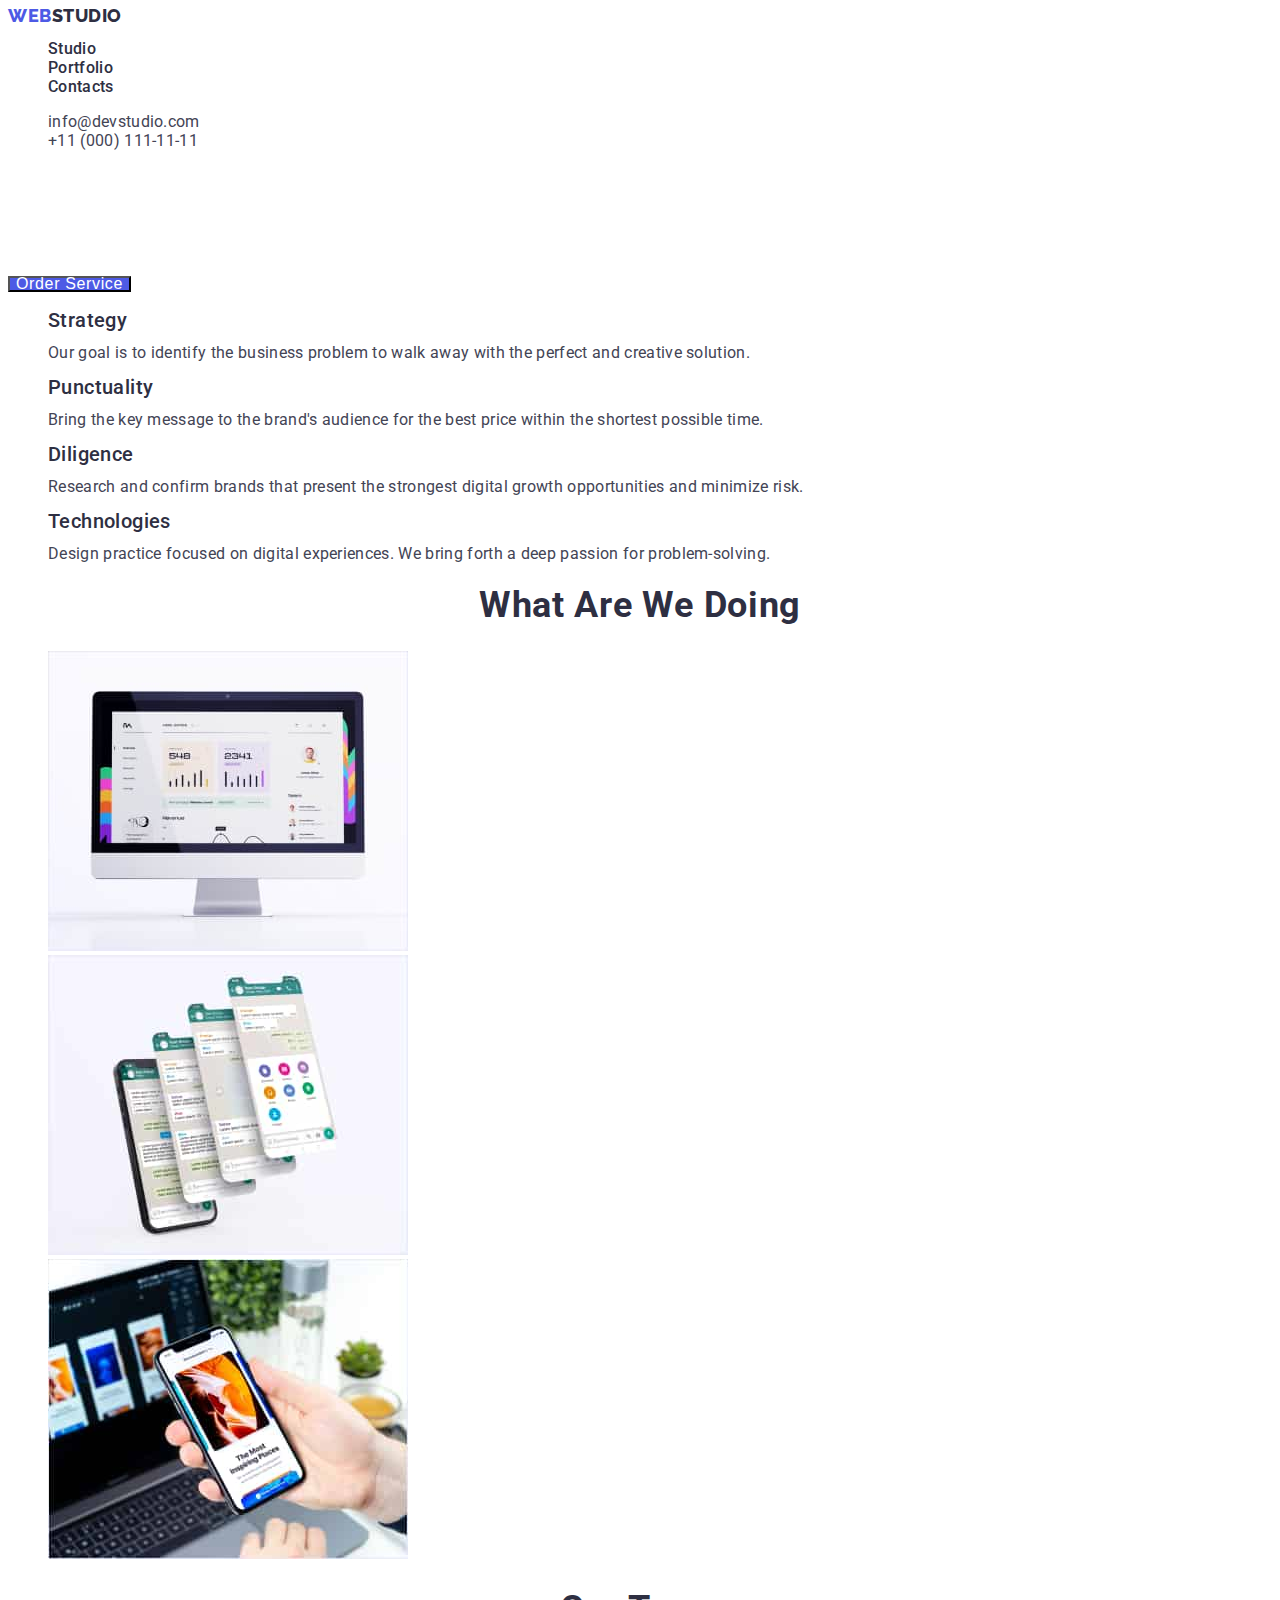
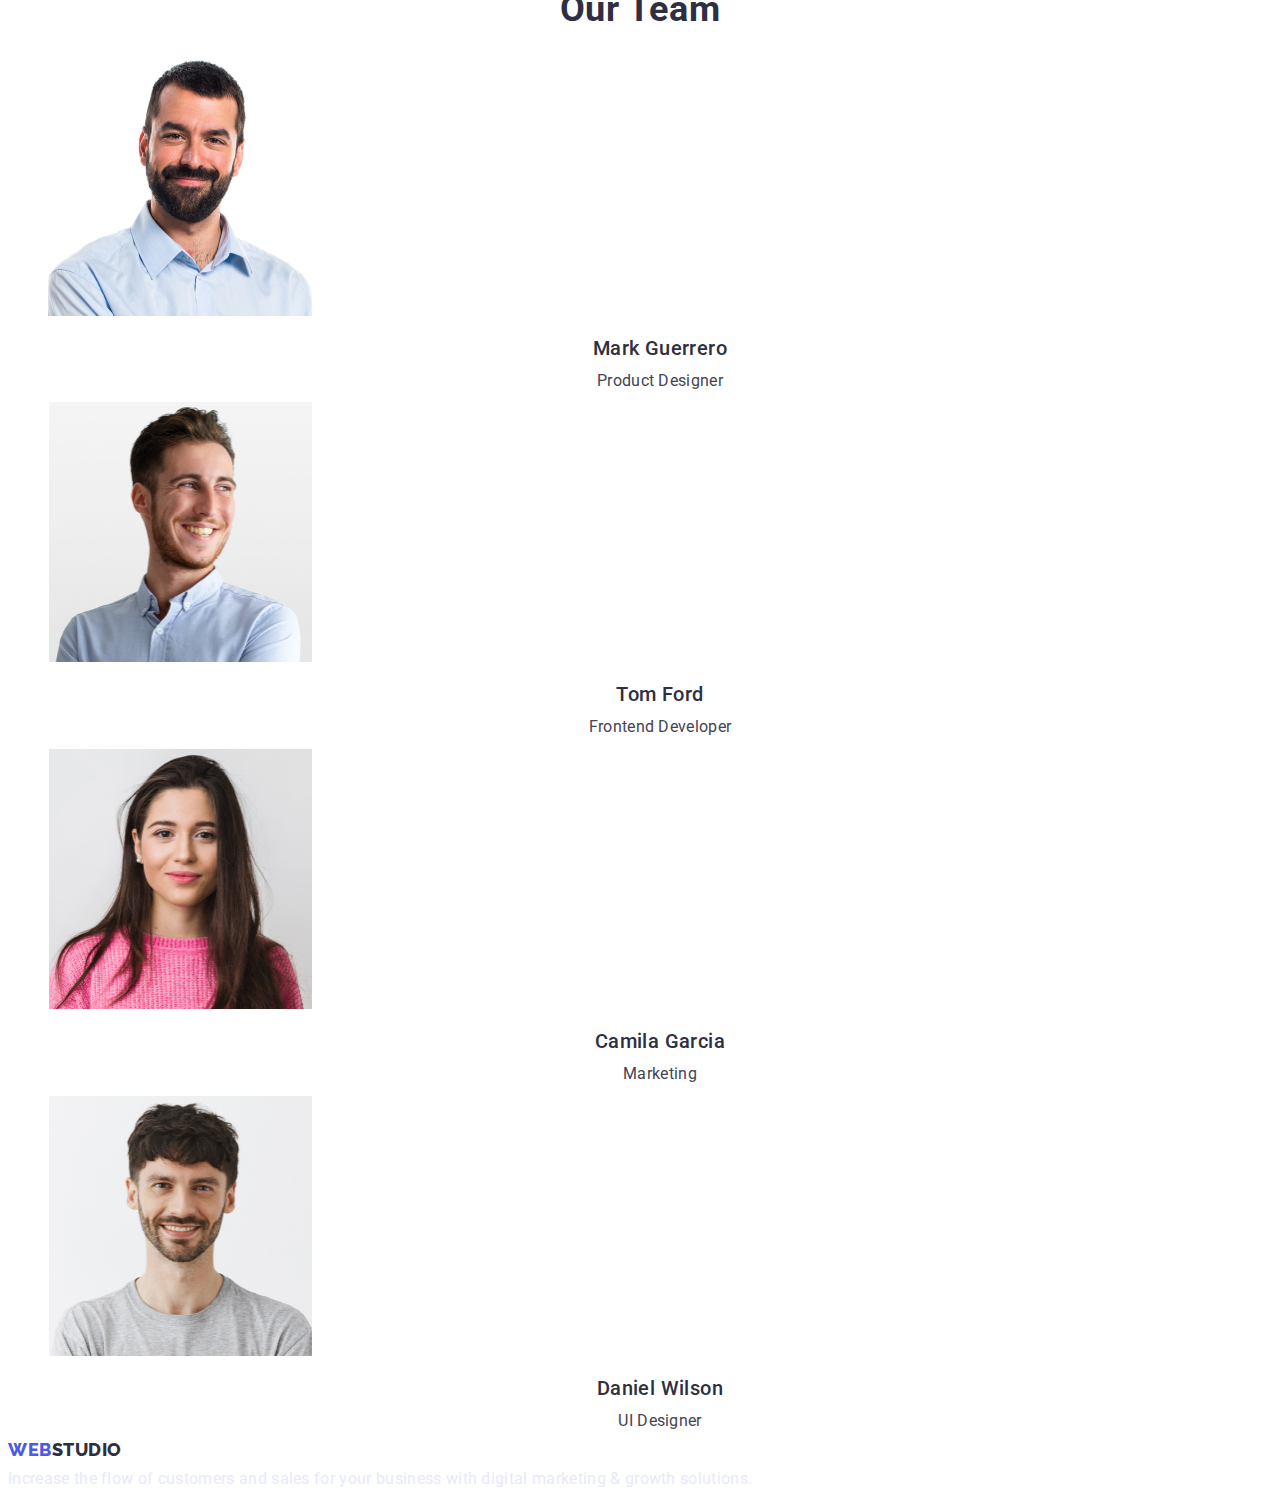
==== index.html @ 31969231 "Update index.html" ====
<!DOCTYPE html>
<html lang="en">

<head>
    <meta charset="UTF-8">
    <meta http-equiv="X-UA-Compatible" content="IE=edge">
    <meta name="viewport" content="width=device-width, initial-scale=1.0">
    <title>Studio</title>
    <link rel="stylesheet" href="./css/style.css">
    <link rel="preconnect" href="https://fonts.googleapis.com">
<link rel="preconnect" href="https://fonts.gstatic.com" crossorigin>
<link href="https://fonts.googleapis.com/css2?family=Raleway:wght@800&family=Roboto:wght@400;500;700;900&display=swap" rel="stylesheet">
       
</head>

<body>
    <!-- HEADER -->
    <header class="page-header">
        <!-- Navigation -->
        <nav class="navigation">
            <a class="link logotype" href="./index.html">Web<span class="logotype-item">Studio</span></a>
            <ul class="menu list">
                <li class="menu-item"><a class="link menu-link" href="">Studio</a></li>
                <li class="menu-item"><a class="link menu-link" href="./portfolio.hmtl">Portfolio</a></li>
                <li class="menu-item"><a class="link menu-link" href="">Contacts</a></li>
            </ul>
        </nav>
        <!-- Address -->
        <address>
            <ul class="list">
                <li><a class="link mail-post" href="mailto:info@devstudio.com">info@devstudio.com</a></li>
                <li><a class="link phone-number" href="tel:+110001111111">+11 (000) 111-11-11</a></li>
            </ul>
        </address>
    </header>
    <!-- main -->
    <main>
        <!-- Section 1 -->
        <section class="hero">
            <h1 class="hero-title">Effective Solutions for Your Business
            </h1>
            <button class="button" type="button">Order Service</button>
        </section>
        <!-- Section 2 -->
        <section>
            <h2></h2>
            <ul class="list">
                <li>
                    <h3 class="title-item">Strategy</h3>
                    <p class="suptitle">Our goal is to identify the business problem to walk away with the perfect and
                        creative solution.
                    </p>
                </li>
                <li>
                    <h3 class="title-item">Punctuality</h3>
                    <p class="suptitle">
                        Bring the key message to the brand's audience for the best price within the shortest possible
                        time. </p>
                </li>
                <li>
                    <h3 class="title-item">Diligence</h3>
                    <p class="suptitle"> Research and confirm brands that present the strongest digital growth
                        opportunities and minimize
                        risk.
                    </p>
                </li>
                <li>
                    <h3 class="title-item">Technologies</h3>
                    <p class="suptitle"> Design practice focused on digital experiences. We bring forth a deep passion
                        for
                        problem-solving.
                    </p>
                </li>
            </ul>
        </section>
        <!-- Section 3 -->
        <section>
            <h2 class="title">What are we doing</h2>
            <ul class="list">
                <li> <img src="./images/img-1.jpg" alt="monitor" width="360" height="300"></li>
                <li> <img src="./images/img-2.jpg" alt="tabs" width="360" height="300"></li>
                <li> <img src="./images/img-3.jpg" alt="phone" width="360" height="300"></li>
            </ul>
        </section>
        <!-- section 4 -->
        <section>
            <h2 class="title">Our Team</h2>
            <ul class="list">
                <li> <img src="./images/Team-Card-1.jpg" alt="Mark Guerrero Product designer" width="264" height="260">
                    <h3 class="title-name">Mark Guerrero</h3>
                    <p class="position">Product Designer</p>
                </li>
                <li> <img src="./images/Team-Card-2.jpg" alt="Tom Ford Frontend Developer" width="264" height="260">
                    <h3 class="title-name">Tom Ford</h3>
                    <p class="position">Frontend Developer</p>
                </li>
                <li> <img src="./images/Team-Card-3.jpg" alt="Camila Garcia Marketing " width="264" height="260">
                    <h3 class="title-name">Camila Garcia</h3>
                    <p class="position">Marketing</p>
                </li>
                <li> <img src="./images/Team-Card-4.jpg" alt="Daniel Wilson UI Design" width="264" height="260">
                    <h3 class="title-name">Daniel Wilson</h3>
                    <p class="position">UI Designer</p>
                </li>
            </ul>
        </section>
    </main>
    <!-- footer -->
    <footer>
        <a class="link logotype" href="./index.html">Web<span class="logotype-item">Studio</span></a>
        <p class="footer-subtitle">Increase the flow of customers and sales for your business with digital marketing &
            growth solutions.
        </p>
    </footer>
</body>

</html>
---- css/style.css ----
.list {
  list-style: none;
}
.link {
  text-decoration: none;
}
body {
  font-family: "Roboto", sans-serif;
  color: #2e2f42;
}
.logotype-item {
  color: #2e2f42;
}
.logotype {
  cursor: pointer;
  color: #4d5ae5;
  font-family: "Raleway";
  font-style: normal;
  font-weight: 800;
  font-size: 18px;
  line-height: 0.85;
  display: flex;
  align-items: center;
  letter-spacing: 0.03em;
  text-transform: uppercase;
}
.logotype:hover,
.logotype:focus {
  color: #404bbf;
}
.menu-link:hover {
  color: #404bbf;
}
.menu-link {
  font-style: normal;
  font-weight: 500;
  font-size: 16px;
  line-height: 0.67;
  letter-spacing: 0.02em;
  color: #2e2f42;
}
.phone-number {
  font-style: normal;
  font-weight: 400;
  font-size: 16px;
  line-height: 0.67;
  letter-spacing: 0.02em;
  color: #434455;
}
.mail-post:hover {
  color: #404bbf;
}
.mail-post {
  font-style: normal;
  font-weight: 400;
  font-size: 16px;
  line-height: 0.67;
  letter-spacing: 0.02em;
  color: #434455;
}
.button {
  cursor: pointer;

  font-style: normal;
  font-weight: 500;
  font-size: 16px;
  line-height: 0.67;
  display: flex;
  align-items: center;
  letter-spacing: 0.04em;
  color: #ffffff;
  background: #4d5ae5;
}
.button-filters{
  cursor: pointer;
  font-style: normal;
font-weight: 500;
font-size: 16px;
line-height: 0.67;
align-items: center;
text-align: center;
letter-spacing: 0.04em;
background: #F4F4FD;
color: #4D5AE5;
}
.button-filters:hover{
  color: #F4F4FD;
  background: #404bbf;
}
.button:hover {
  background: #404bbf;
}
.hero-title {
  font-style: normal;
  font-weight: 700;
  font-size: 56px;
  line-height: 0.9;
  text-align: center;
  letter-spacing: 0.02em;
  color: #ffffff;
}
.title {
  font-style: normal;
  font-weight: 700;
  font-size: 36px;
  line-height: 0.9;
  text-align: center;
  letter-spacing: 0.02em;
  text-transform: capitalize;
}
.suptitle {
  font-style: normal;
  font-weight: 400;
  font-size: 16px;
  line-height: 0.67;
  letter-spacing: 0.02em;
  color: #434455;
}
.title-item {
  font-style: normal;
  font-weight: 500;
  font-size: 20px;
  line-height: 0.8;
  letter-spacing: 0.02em;
}
.footer-subtitle {
  font-style: normal;
  font-weight: 400;
  font-size: 16px;
  line-height: 0.67;
  letter-spacing: 0.02em;
  color: #e7e9fc;
}
.title-name {
  font-style: normal;
  font-weight: 500;
  font-size: 20px;
  line-height: 0.8;
  text-align: center;
  letter-spacing: 0.02em;
}
.position {
  font-style: normal;
  font-weight: 400;
  font-size: 16px;
  line-height: 0.67;
  text-align: center;
  letter-spacing: 0.02em;
  color: #434455;
}
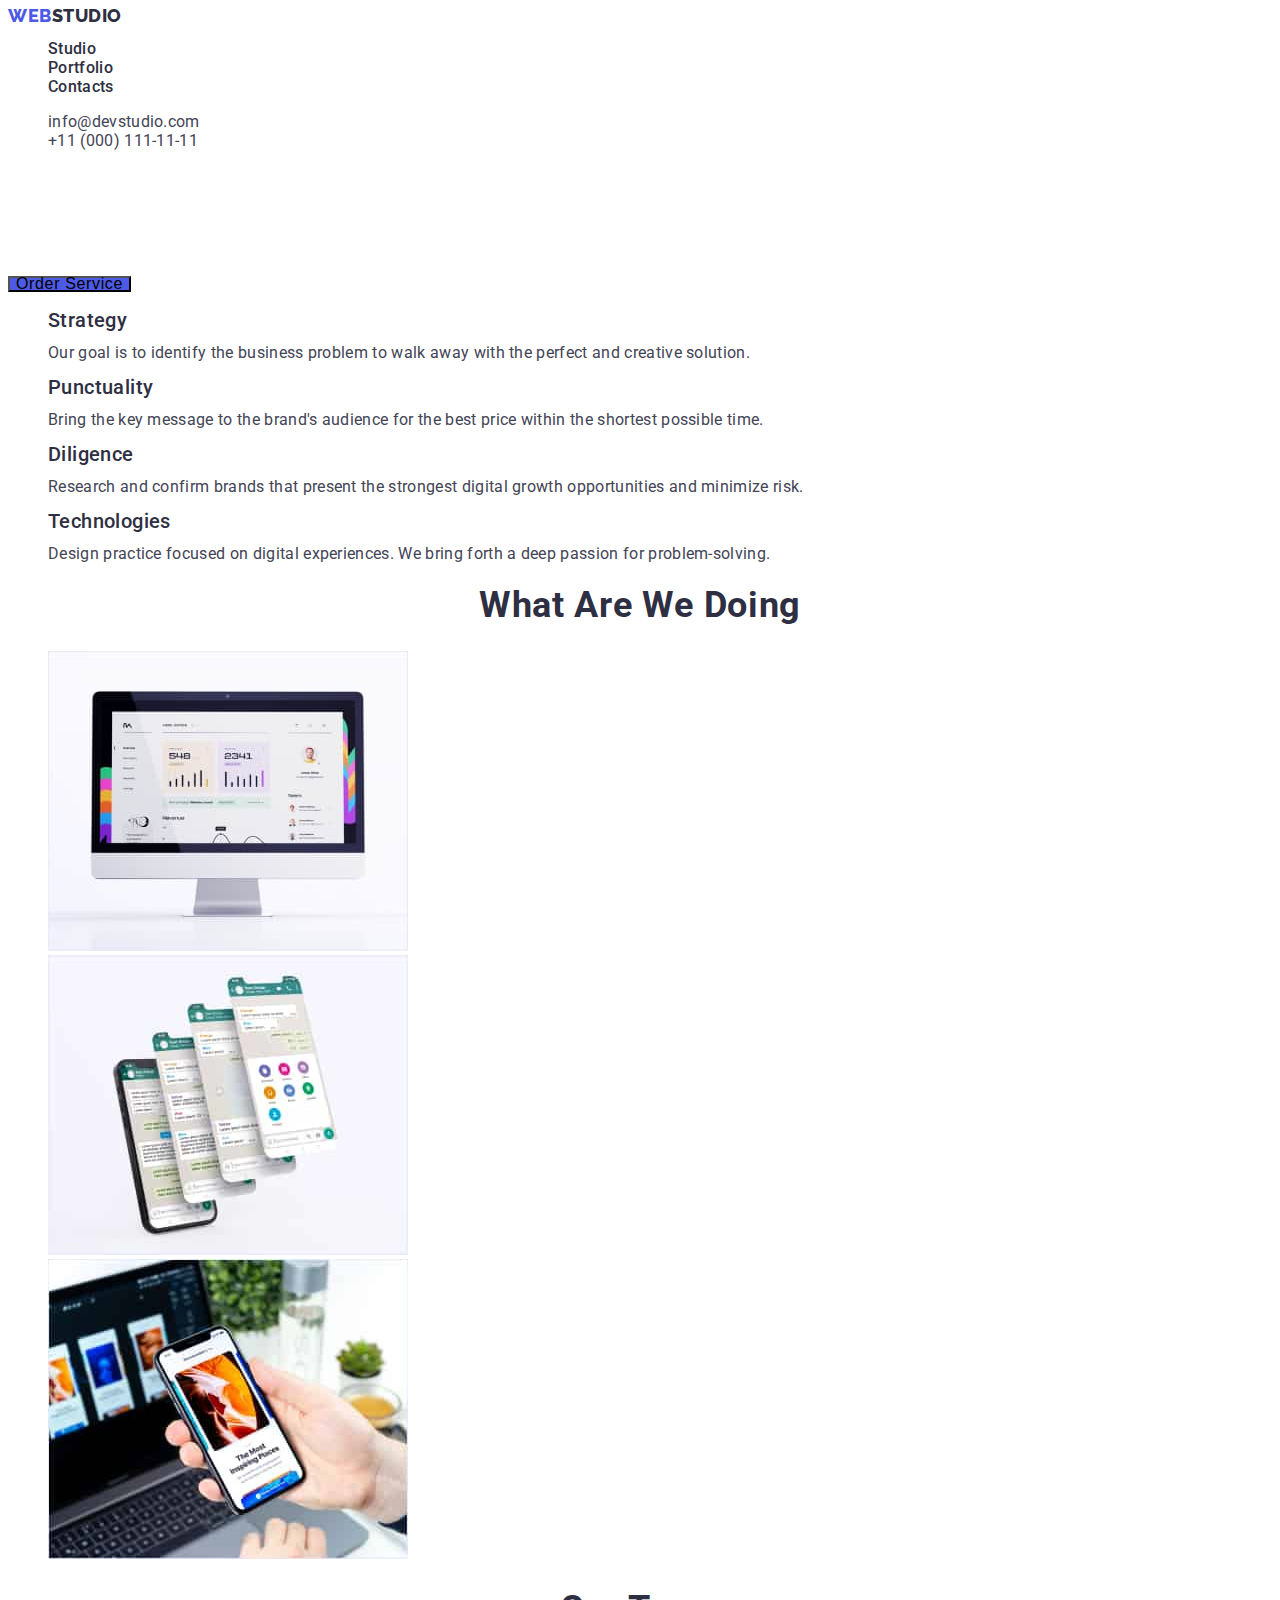
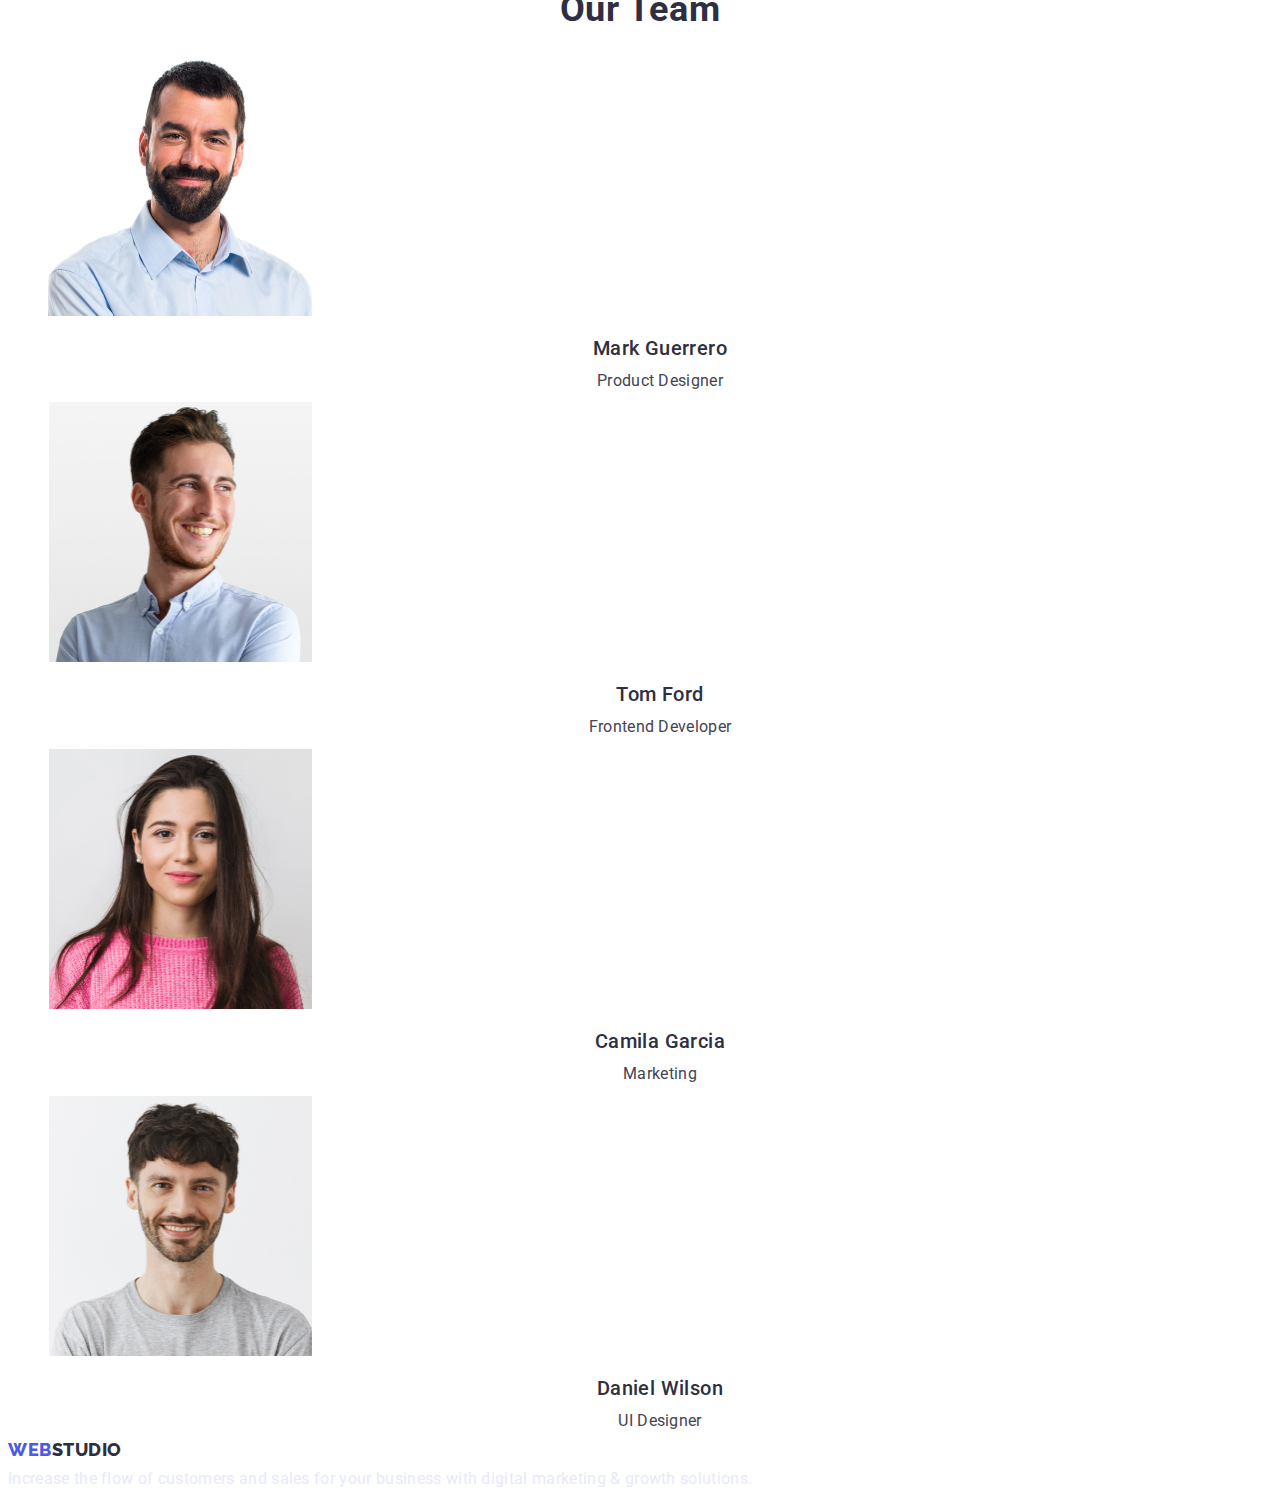
==== commit d54e29f9: "Update index.html" ====
--- a/index.html
+++ b/index.html
@@ -20,7 +20,7 @@
         <nav class="navigation">
             <a class="link logotype" href="./index.html">Web<span class="logotype-item">Studio</span></a>
             <ul class="menu list">
-                <li class="menu-item"><a class="link menu-link" href="">Studio</a></li>
+                <li class="menu-item"><a class="link menu-link" href="./index.html">Studio</a></li>
                 <li class="menu-item"><a class="link menu-link" href="./portfolio.hmtl">Portfolio</a></li>
                 <li class="menu-item"><a class="link menu-link" href="">Contacts</a></li>
             </ul>
--- a/css/style.css
+++ b/css/style.css
@@ -60,15 +60,12 @@
 }
 .button {
   cursor: pointer;
-
-  font-style: normal;
   font-weight: 500;
   font-size: 16px;
   line-height: 0.67;
   display: flex;
   align-items: center;
   letter-spacing: 0.04em;
-  color: #ffffff;
   background: #4d5ae5;
 }
 .button-filters{
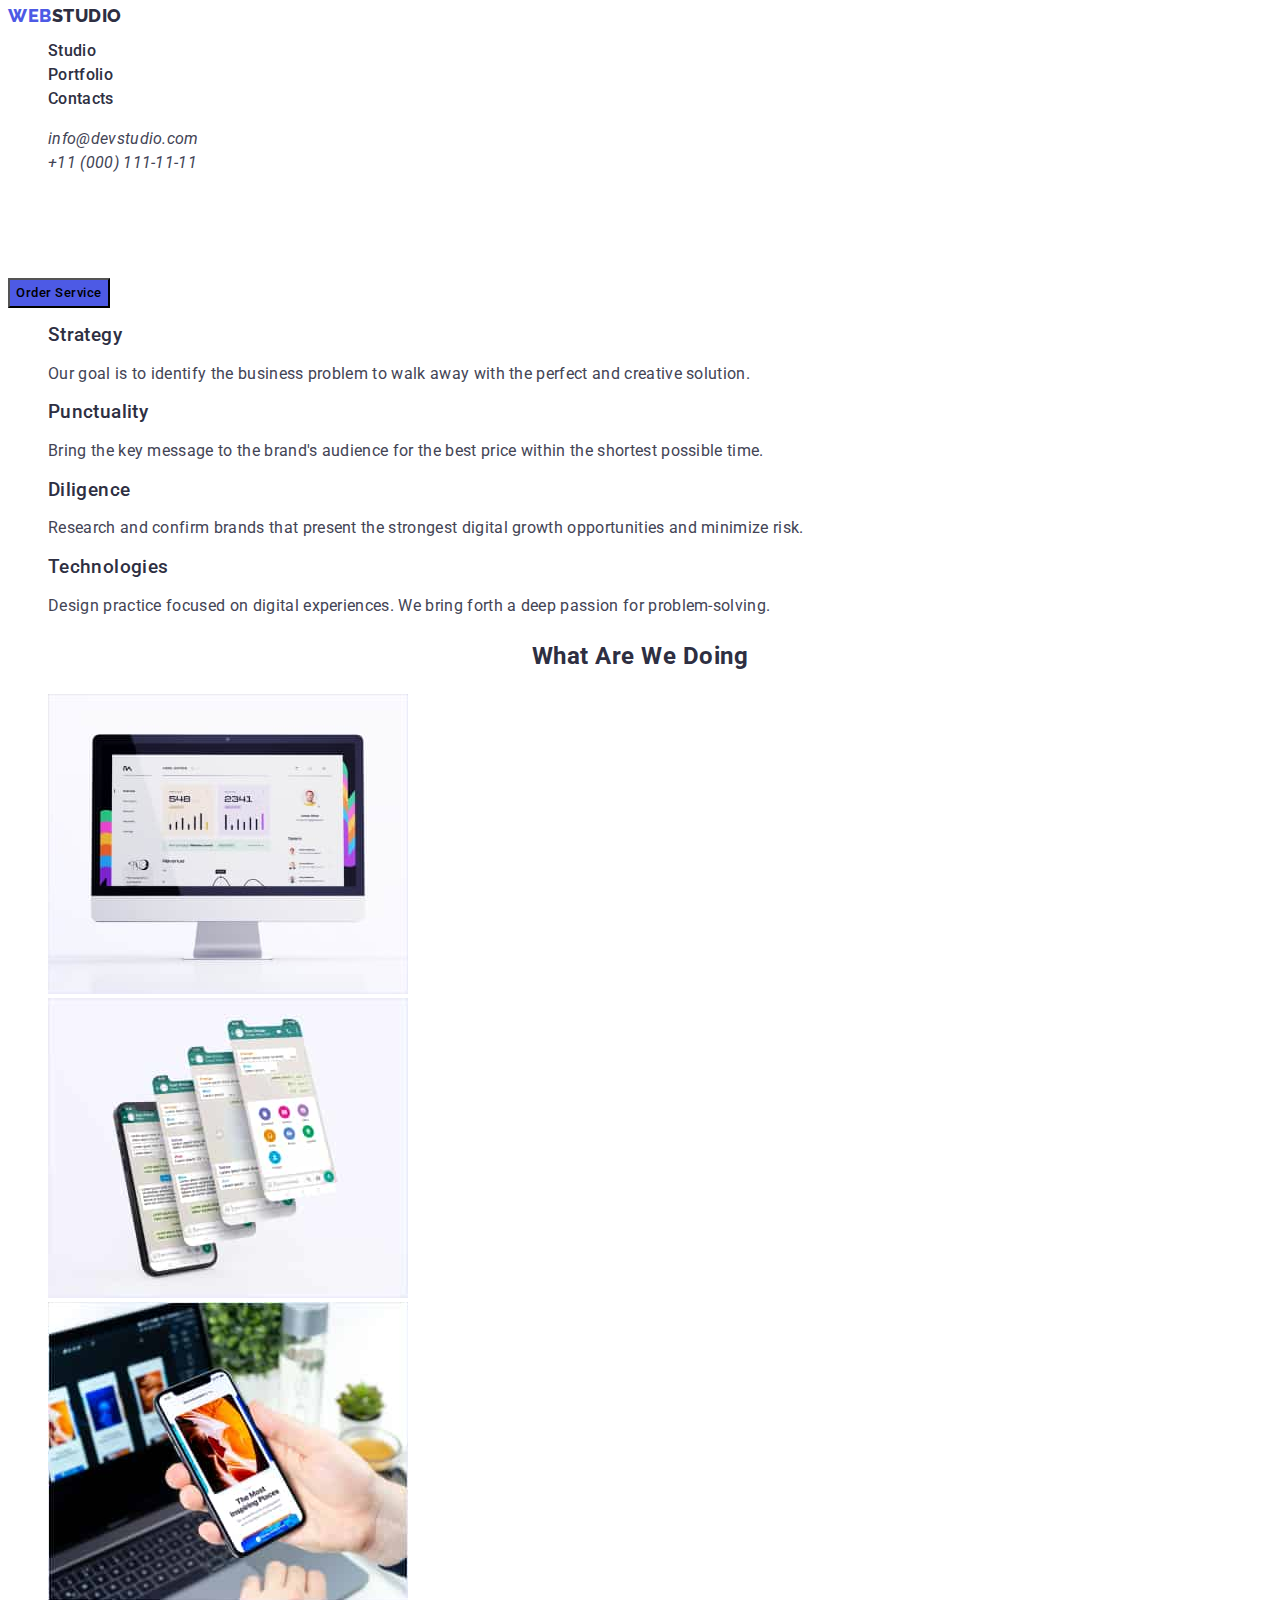
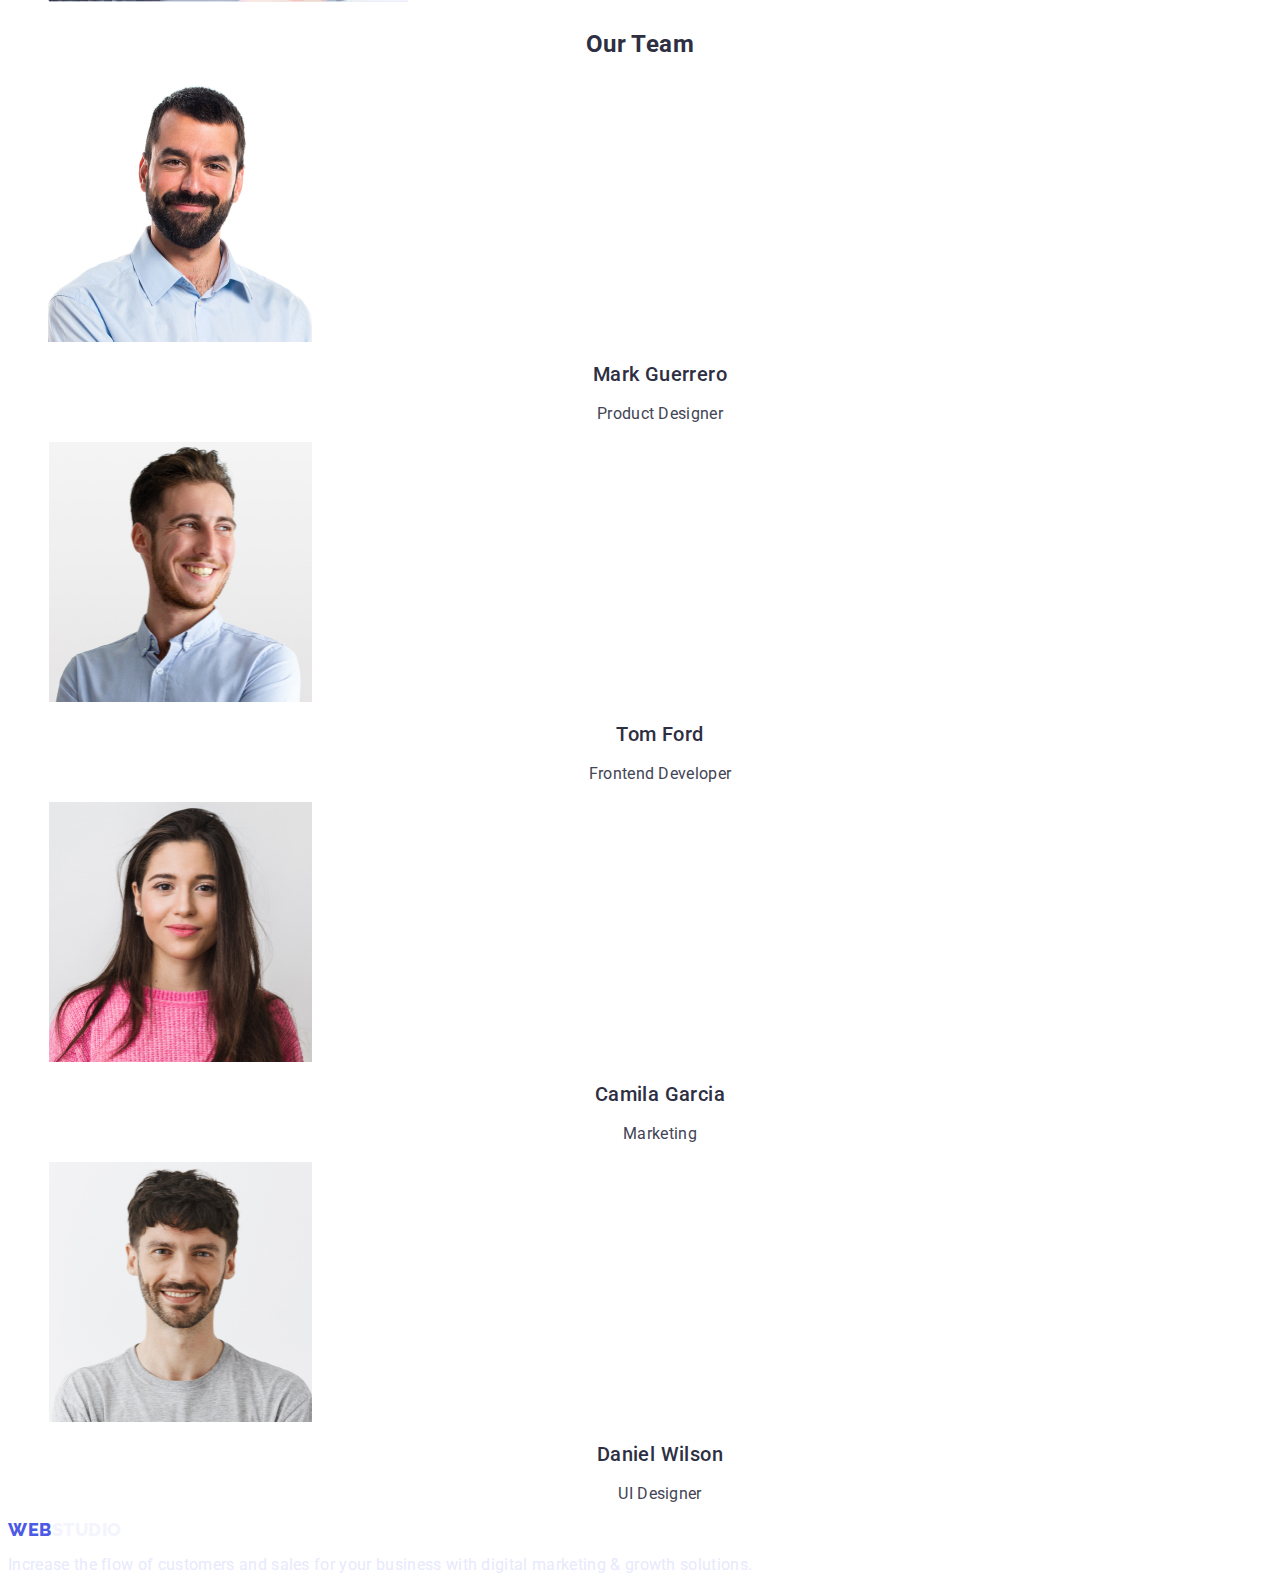
==== commit b26eef86: "Update index.html" ====
--- a/index.html
+++ b/index.html
@@ -10,7 +10,6 @@
     <link rel="preconnect" href="https://fonts.googleapis.com">
 <link rel="preconnect" href="https://fonts.gstatic.com" crossorigin>
 <link href="https://fonts.googleapis.com/css2?family=Raleway:wght@800&family=Roboto:wght@400;500;700;900&display=swap" rel="stylesheet">
-       
 </head>
 
 <body>
@@ -21,7 +20,7 @@
             <a class="link logotype" href="./index.html">Web<span class="logotype-item">Studio</span></a>
             <ul class="menu list">
                 <li class="menu-item"><a class="link menu-link" href="./index.html">Studio</a></li>
-                <li class="menu-item"><a class="link menu-link" href="./portfolio.hmtl">Portfolio</a></li>
+                <li class="menu-item"><a class="link menu-link" href="./portfolio.html">Portfolio</a></li>
                 <li class="menu-item"><a class="link menu-link" href="">Contacts</a></li>
             </ul>
         </nav>
@@ -43,7 +42,7 @@
         </section>
         <!-- Section 2 -->
         <section>
-            <h2></h2>
+            <h2 hidden>Strategy</h2>
             <ul class="list">
                 <li>
                     <h3 class="title-item">Strategy</h3>
@@ -107,11 +106,11 @@
     </main>
     <!-- footer -->
     <footer>
-        <a class="link logotype" href="./index.html">Web<span class="logotype-item">Studio</span></a>
+        <a class="link logotype" href="./index.html">Web<span class="logotype-item-footer">Studio</span></a>
         <p class="footer-subtitle">Increase the flow of customers and sales for your business with digital marketing &
             growth solutions.
         </p>
     </footer>
 </body>
 
-</html>
+</html>--- a/css/style.css
+++ b/css/style.css
@@ -15,7 +15,6 @@
   cursor: pointer;
   color: #4d5ae5;
   font-family: "Raleway";
-  font-style: normal;
   font-weight: 800;
   font-size: 18px;
   line-height: 0.85;
@@ -32,18 +31,16 @@
   color: #404bbf;
 }
 .menu-link {
-  font-style: normal;
   font-weight: 500;
-  font-size: 16px;
-  line-height: 0.67;
+  font-size: 1.5;
+  line-height: 24px;
   letter-spacing: 0.02em;
   color: #2e2f42;
 }
 .phone-number {
-  font-style: normal;
   font-weight: 400;
-  font-size: 16px;
-  line-height: 0.67;
+  font-size: 1.5;
+  line-height: 24px;
   letter-spacing: 0.02em;
   color: #434455;
 }
@@ -51,18 +48,18 @@
   color: #404bbf;
 }
 .mail-post {
-  font-style: normal;
   font-weight: 400;
-  font-size: 16px;
-  line-height: 0.67;
+  font-size: 1.5;
+  line-height: 24px;
   letter-spacing: 0.02em;
   color: #434455;
 }
 .button {
+  font-family: 'Roboto';
   cursor: pointer;
   font-weight: 500;
-  font-size: 16px;
-  line-height: 0.67;
+  font-size: 1.5;
+  line-height: 24px;
   display: flex;
   align-items: center;
   letter-spacing: 0.04em;
@@ -70,10 +67,9 @@
 }
 .button-filters{
   cursor: pointer;
-  font-style: normal;
 font-weight: 500;
-font-size: 16px;
-line-height: 0.67;
+font-size: 1.5;
+line-height: 24px;
 align-items: center;
 text-align: center;
 letter-spacing: 0.04em;
@@ -88,48 +84,45 @@
   background: #404bbf;
 }
 .hero-title {
-  font-style: normal;
   font-weight: 700;
-  font-size: 56px;
-  line-height: 0.9;
+  font-size: 1;
+  line-height: 60px;
   text-align: center;
   letter-spacing: 0.02em;
   color: #ffffff;
 }
 .title {
-  font-style: normal;
   font-weight: 700;
-  font-size: 36px;
-  line-height: 0.9;
+  font-size: 1.1;
+  line-height: 36px;
   text-align: center;
   letter-spacing: 0.02em;
   text-transform: capitalize;
 }
 .suptitle {
-  font-style: normal;
   font-weight: 400;
-  font-size: 16px;
-  line-height: 0.67;
+  font-size: 1.5;
+  line-height: 24px;
   letter-spacing: 0.02em;
   color: #434455;
 }
 .title-item {
-  font-style: normal;
   font-weight: 500;
-  font-size: 20px;
-  line-height: 0.8;
+  font-size: 1.25;
+  line-height: 16px;
   letter-spacing: 0.02em;
 }
 .footer-subtitle {
-  font-style: normal;
   font-weight: 400;
-  font-size: 16px;
-  line-height: 0.67;
+  font-size: 1.5;
+  line-height: 24px;
   letter-spacing: 0.02em;
   color: #e7e9fc;
 }
+.logotype-item-footer{
+  color: #F4F4FD;
+}
 .title-name {
-  font-style: normal;
   font-weight: 500;
   font-size: 20px;
   line-height: 0.8;
@@ -137,10 +130,9 @@
   letter-spacing: 0.02em;
 }
 .position {
-  font-style: normal;
   font-weight: 400;
-  font-size: 16px;
-  line-height: 0.67;
+  font-size: 1.5;
+  line-height: 24px;
   text-align: center;
   letter-spacing: 0.02em;
   color: #434455;
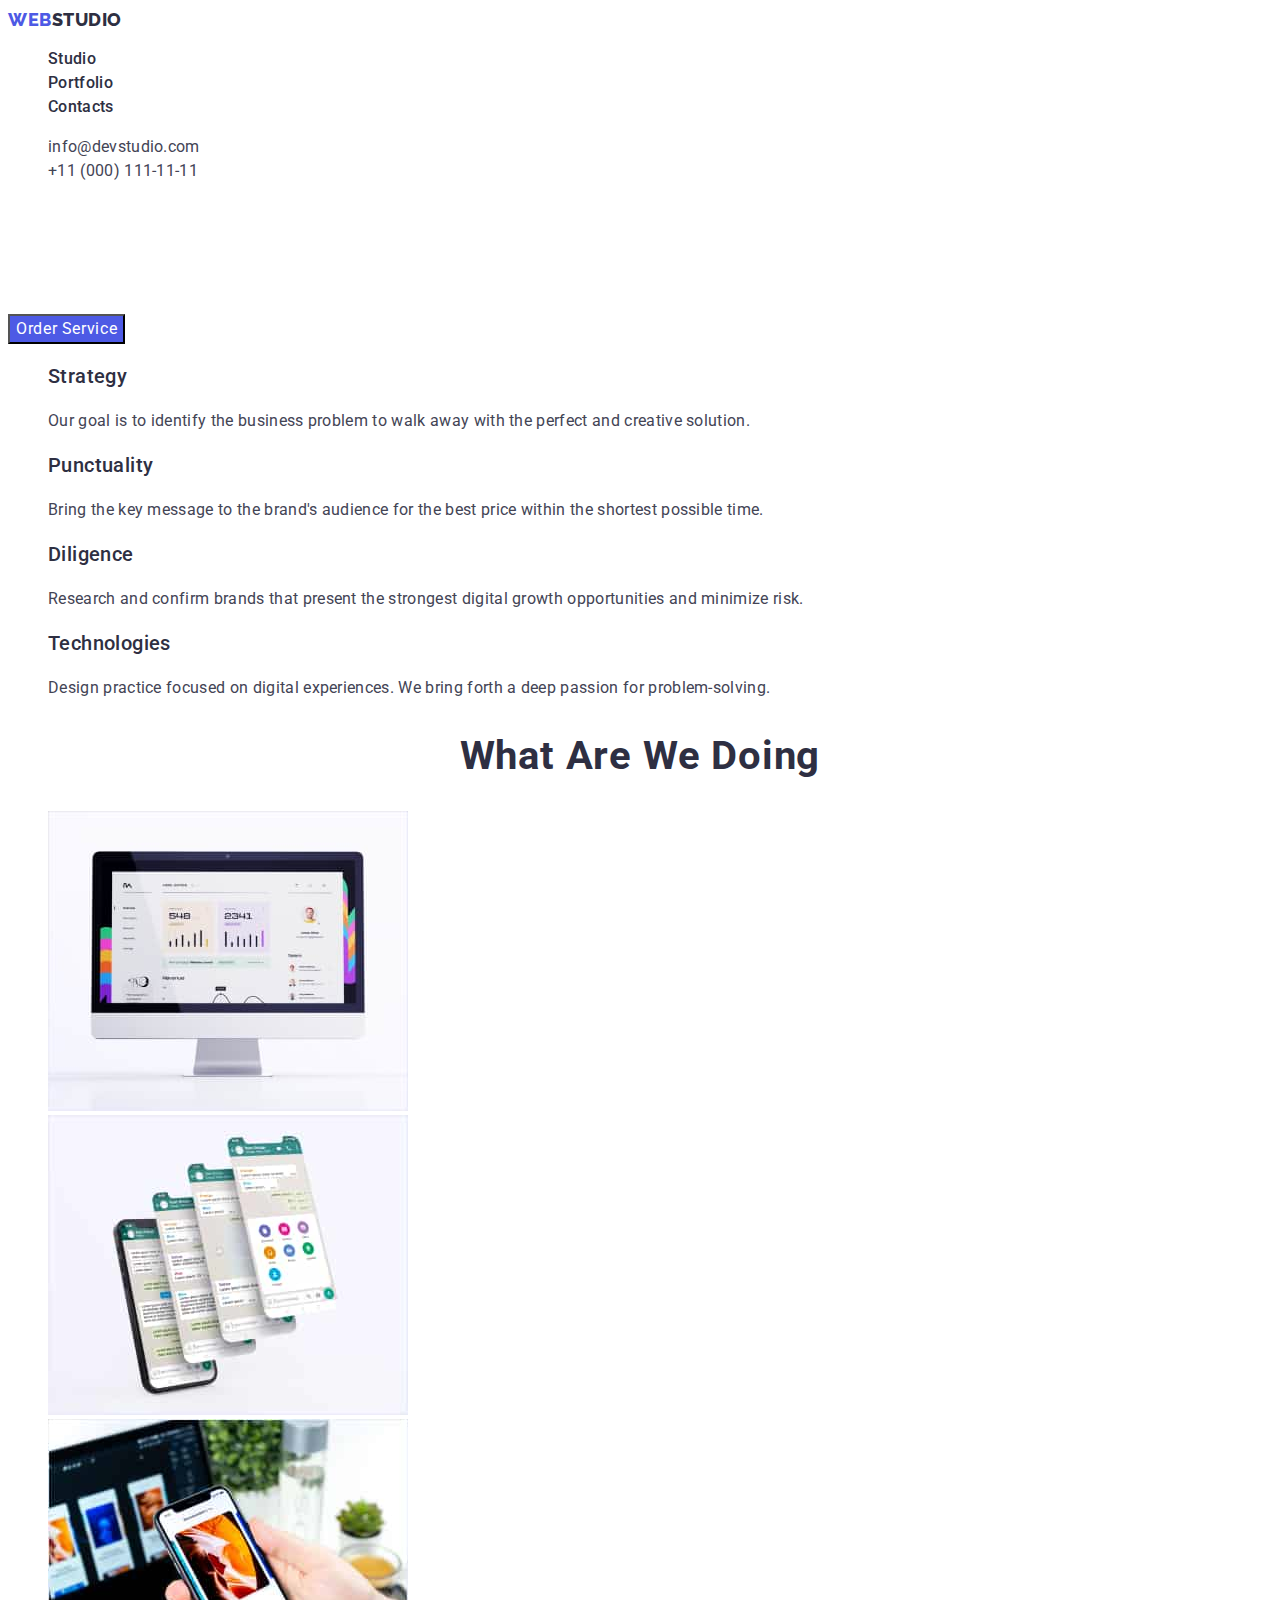
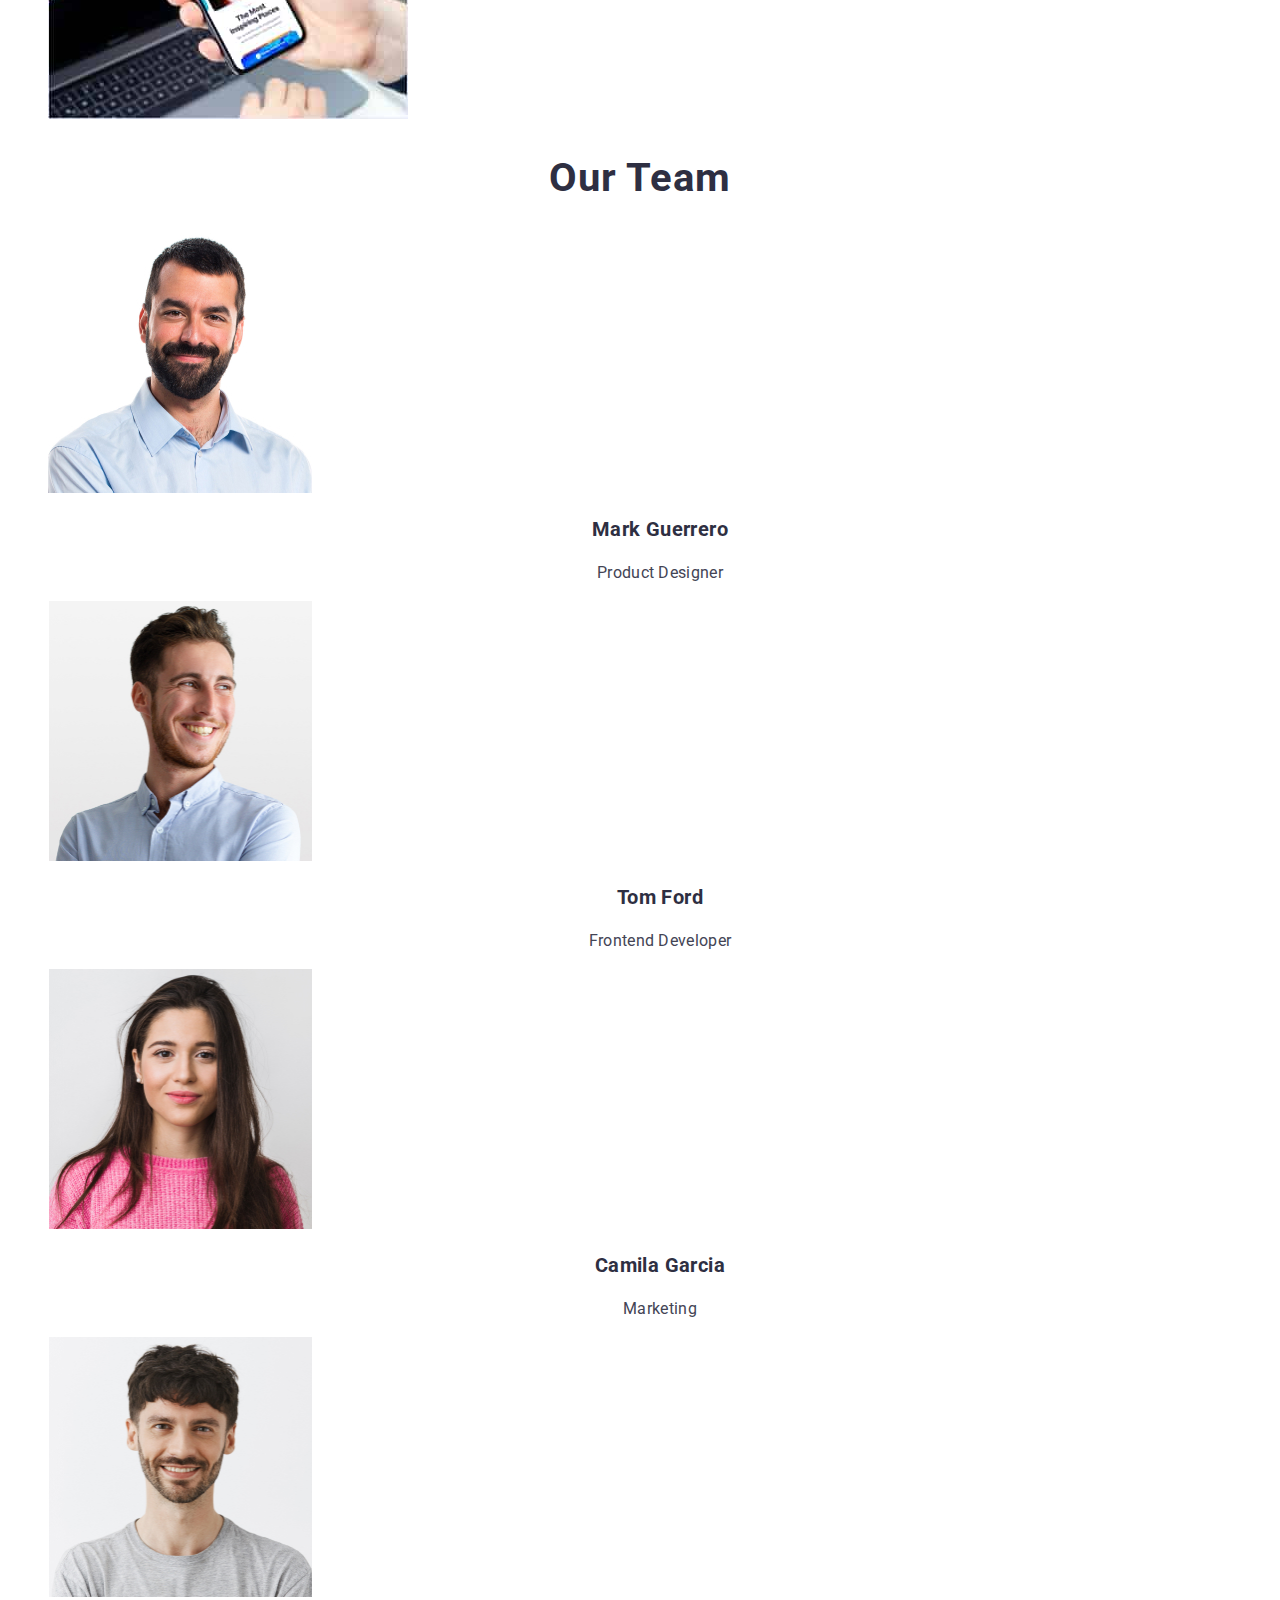
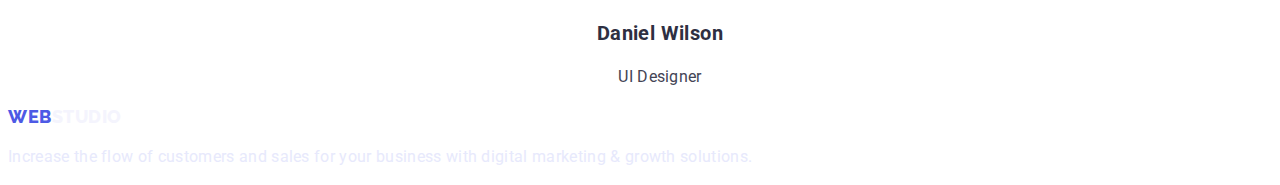
==== commit de402cea: "Update index.html" ====
--- a/index.html
+++ b/index.html
@@ -8,8 +8,15 @@
     <title>Studio</title>
     <link rel="stylesheet" href="./css/style.css">
     <link rel="preconnect" href="https://fonts.googleapis.com">
-<link rel="preconnect" href="https://fonts.gstatic.com" crossorigin>
-<link href="https://fonts.googleapis.com/css2?family=Raleway:wght@800&family=Roboto:wght@400;500;700;900&display=swap" rel="stylesheet">
+    <link rel="preconnect" href="https://fonts.gstatic.com" crossorigin>
+    <link
+        href="https://fonts.googleapis.com/css2?family=Raleway:wght@800&family=Roboto:wght@400;500;700;900&display=swap"
+        rel="stylesheet">
+    <link rel="preconnect" href="https://fonts.gstatic.com" crossorigin>
+    <link
+        href="https://fonts.googleapis.com/css2?family=Raleway:wght@800&family=Roboto:wght@400;500;700;900&display=swap"
+        rel="stylesheet">
+
 </head>
 
 <body>
@@ -18,7 +25,7 @@
         <!-- Navigation -->
         <nav class="navigation">
             <a class="link logotype" href="./index.html">Web<span class="logotype-item">Studio</span></a>
-            <ul class="menu list">
+            <ul class="list menu list">
                 <li class="menu-item"><a class="link menu-link" href="./index.html">Studio</a></li>
                 <li class="menu-item"><a class="link menu-link" href="./portfolio.html">Portfolio</a></li>
                 <li class="menu-item"><a class="link menu-link" href="">Contacts</a></li>
--- a/css/style.css
+++ b/css/style.css
@@ -1,3 +1,9 @@
+:root {
+  --text-color: #434455;
+  --main-color: #f4f4fd;
+  --accent-color: #404bbf;
+  --link-color: #2e2f42;
+}
 .list {
   list-style: none;
 }
@@ -6,18 +12,18 @@
 }
 body {
   font-family: "Roboto", sans-serif;
-  color: #2e2f42;
+  color: var(--link-color);
 }
 .logotype-item {
-  color: #2e2f42;
+  color: var(--link-color);
 }
 .logotype {
+  font-weight: 800;
   cursor: pointer;
   color: #4d5ae5;
-  font-family: "Raleway";
-  font-weight: 800;
+  font-family: "Raleway", sans-serif;
   font-size: 18px;
-  line-height: 0.85;
+  line-height: 1.3;
   display: flex;
   align-items: center;
   letter-spacing: 0.03em;
@@ -25,115 +31,111 @@
 }
 .logotype:hover,
 .logotype:focus {
-  color: #404bbf;
+  color: var(--accent-color);
 }
 .menu-link:hover {
-  color: #404bbf;
+  color: var(--accent-color);
 }
 .menu-link {
   font-weight: 500;
-  font-size: 1.5;
-  line-height: 24px;
+  font-size: 16px;
+  line-height: 1.5;
   letter-spacing: 0.02em;
-  color: #2e2f42;
+  color: var(--link-color);
 }
 .phone-number {
-  font-weight: 400;
-  font-size: 1.5;
-  line-height: 24px;
+  font-style: normal;
+  font-size: 16px;
+  line-height: 1.5;
   letter-spacing: 0.02em;
-  color: #434455;
+  color: var(--text-color);
 }
 .mail-post:hover {
-  color: #404bbf;
+  color: var(--accent-color);
 }
 .mail-post {
-  font-weight: 400;
-  font-size: 1.5;
-  line-height: 24px;
+  font-style: normal;
+  font-size: 16px;
+  line-height: 1.5;
   letter-spacing: 0.02em;
-  color: #434455;
+  color: var(--text-color);
 }
 .button {
-  font-family: 'Roboto';
+  font-family: "Roboto";
   cursor: pointer;
-  font-weight: 500;
-  font-size: 1.5;
-  line-height: 24px;
+  font-size: 16px;
+  line-height: 1.5;
   display: flex;
   align-items: center;
   letter-spacing: 0.04em;
   background: #4d5ae5;
+  color: #ffffff;
 }
-.button-filters{
+.button-filters {
+  font-weight: 500;
+  font-family: "Roboto", sans-serif;
   cursor: pointer;
-font-weight: 500;
-font-size: 1.5;
-line-height: 24px;
-align-items: center;
-text-align: center;
-letter-spacing: 0.04em;
-background: #F4F4FD;
-color: #4D5AE5;
+  font-size: 16px;
+  line-height: 1.5;
+  align-items: center;
+  text-align: center;
+  letter-spacing: 0.04em;
+  background: var(--main-color);
+  color: #4d5ae5;
 }
-.button-filters:hover{
-  color: #F4F4FD;
-  background: #404bbf;
+.button-filters:hover {
+  color: var(--main-color);
+  background: var(--accent-color);
 }
 .button:hover {
-  background: #404bbf;
 }
 .hero-title {
-  font-weight: 700;
-  font-size: 1;
-  line-height: 60px;
+  font-size: 56px;
+  line-height: 1;
   text-align: center;
   letter-spacing: 0.02em;
   color: #ffffff;
 }
 .title {
-  font-weight: 700;
-  font-size: 1.1;
-  line-height: 36px;
+  font-size: 40px;
+  line-height: 1.1;
   text-align: center;
   letter-spacing: 0.02em;
   text-transform: capitalize;
+  color: var(--link-color);
 }
 .suptitle {
-  font-weight: 400;
-  font-size: 1.5;
-  line-height: 24px;
+  font-size: 16px;
+  line-height: 1.5;
   letter-spacing: 0.02em;
-  color: #434455;
+  color: var(--text-color);
 }
 .title-item {
   font-weight: 500;
-  font-size: 1.25;
-  line-height: 16px;
+  font-size: 20px;
+  line-height: 1.25;
   letter-spacing: 0.02em;
 }
 .footer-subtitle {
-  font-weight: 400;
-  font-size: 1.5;
-  line-height: 24px;
+  font-size: 16px;
+  line-height: 1.5;
   letter-spacing: 0.02em;
   color: #e7e9fc;
 }
-.logotype-item-footer{
-  color: #F4F4FD;
+.logotype-item-footer {
+  color: var(--main-color);
 }
 .title-name {
-  font-weight: 500;
   font-size: 20px;
-  line-height: 0.8;
+  line-height: 1.2;
   text-align: center;
   letter-spacing: 0.02em;
 }
 .position {
   font-weight: 400;
-  font-size: 1.5;
-  line-height: 24px;
+  font-size: 16px;
+  line-height: 1.5;
   text-align: center;
   letter-spacing: 0.02em;
-  color: #434455;
+  color: var(--text-color);
 }
